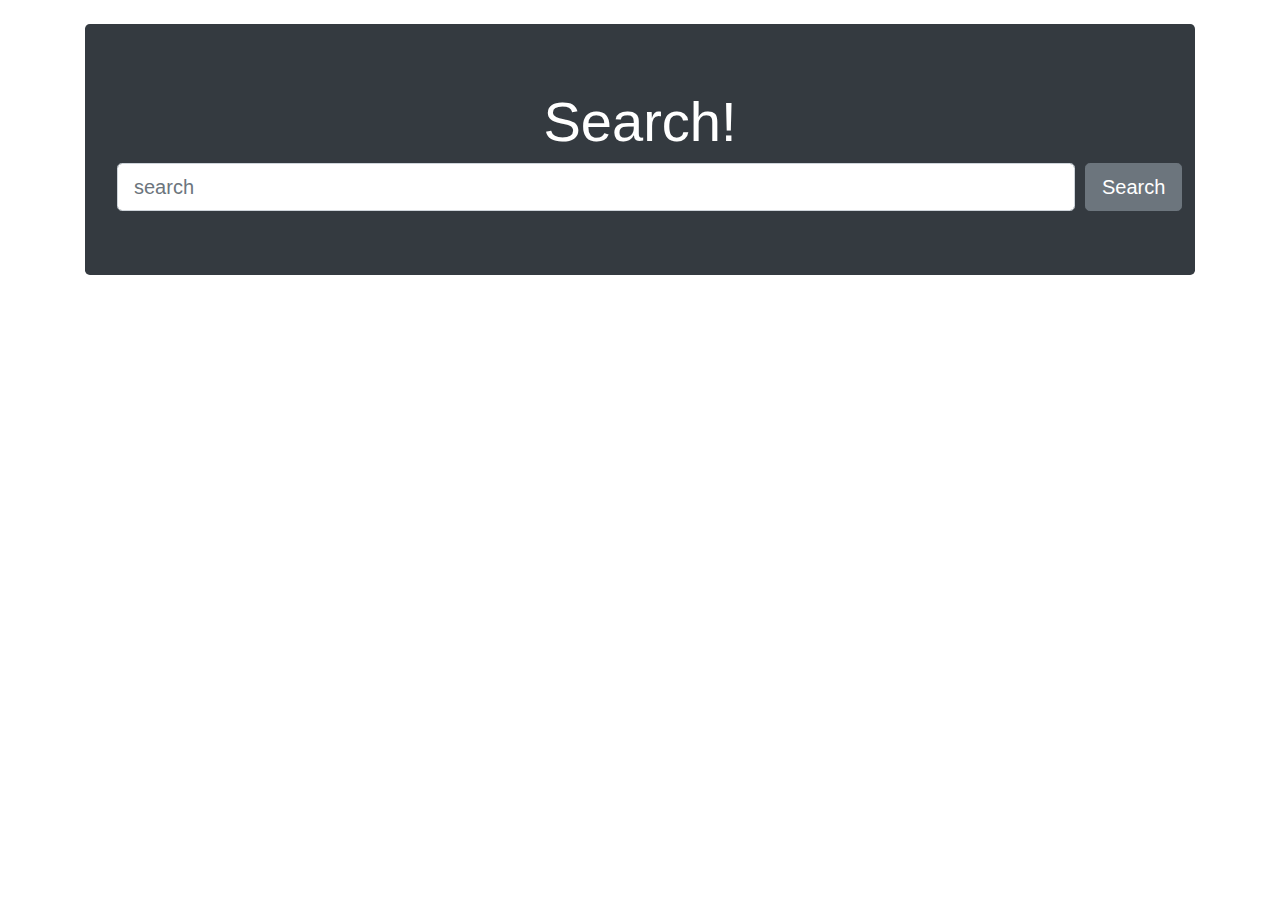
==== index.html @ 74d33373 "Removed unnecesary comment for widget in index.html" ====
<!DOCTYPE html>
<html lang="en">

<head>
    <meta charset="UTF-8">
    <meta name="viewport" content="width=device-width, initial-scale=1.0">
    <meta http-equiv="X-UA-Compatible" content="ie=edge">
    <title>Document</title>

    <!-- Bootstrap CSS -->
    <link rel="stylesheet" href="https://maxcdn.bootstrapcdn.com/bootstrap/4.0.0/css/bootstrap.min.css" integrity="sha384-Gn5384xqQ1aoWXA+058RXPxPg6fy4IWvTNh0E263XmFcJlSAwiGgFAW/dAiS6JXm"
        crossorigin="anonymous">

    <!-- Local CSS -->
    <link rel="stylesheet" href="assets/css/style.css">
</head>

<body>
    <div class="container">
        <div class="row mt-4">
            <div class="col-md">
                <div class="jumbotron text-center bg-dark text-white">
                    <h1 class="display-4">Search!</h1>
                    <form>
                        <div class="form-row align-items-center">
                            <div class="col-md-11">
                                <input class="form-control form-control-lg mr-2" id="search-input" type="search" placeholder="search" aria-label="Search">
                            </div>
                            <div class="col-md-1">
                                <button class="btn btn-secondary btn-lg" id="submit-query" type="submit">Search</button>
                            </div>
                        </div>
                    </form>
                </div>
            </div>
        </div>
        <div class="row mt-4">
            <div class="col-md" id="search-results"></div>
        </div>
    </div>

    <!-- jQuery Core  -->
    <script src="https://code.jquery.com/jquery-3.3.1.min.js" integrity="sha256-FgpCb/KJQlLNfOu91ta32o/NMZxltwRo8QtmkMRdAu8="
        crossorigin="anonymous"></script>

    <!-- Local JS -->
    <script src="assets/javascript/app.js"></script>
</body>

</html>
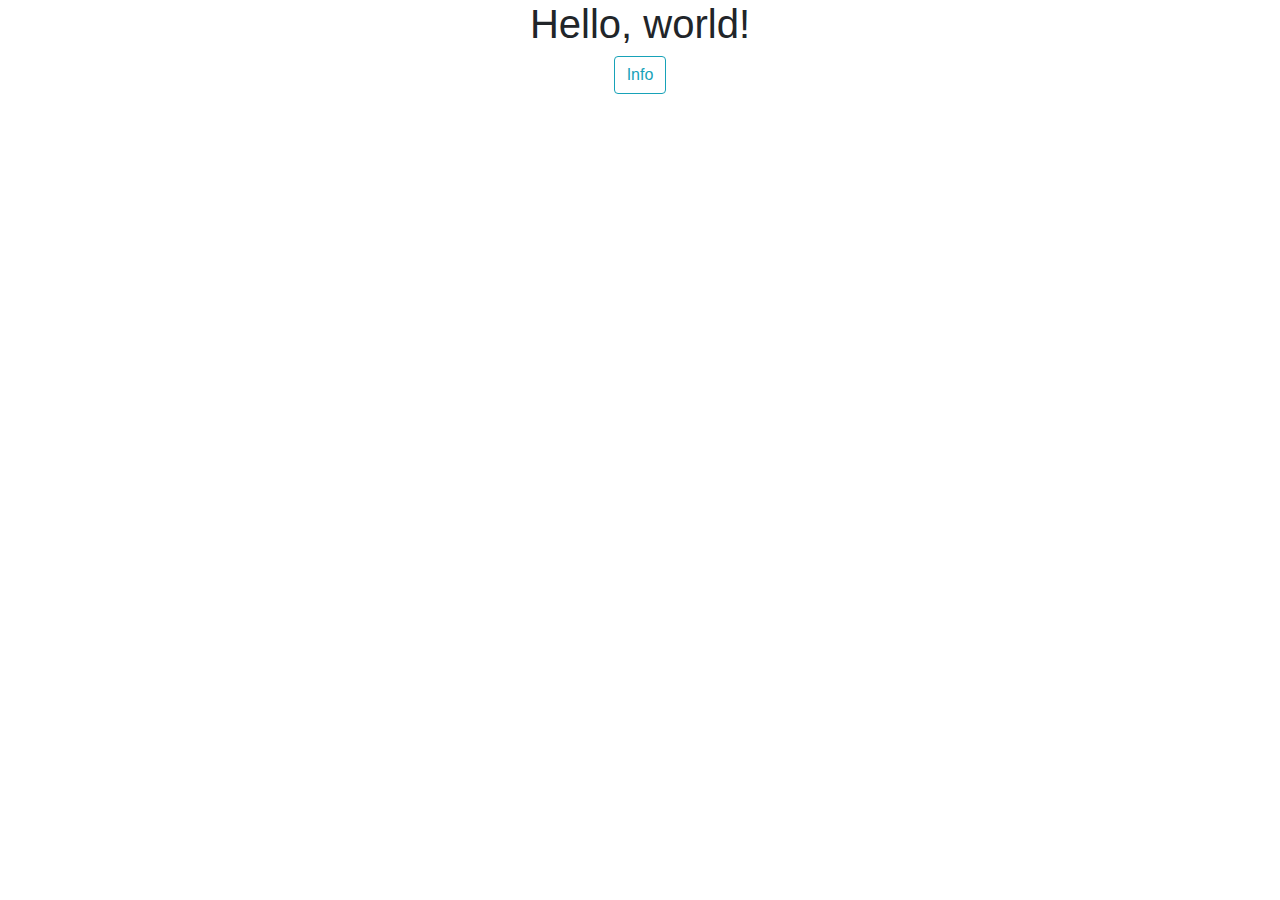
==== commit 3ad23d9b: "Adding initial files for API Key Modal test - prevents saving API keys to public GitHub repository" ====
--- a/index.html
+++ b/index.html
@@ -1,50 +1,79 @@
-<!DOCTYPE html>
+<!doctype html>
 <html lang="en">
 
 <head>
-    <meta charset="UTF-8">
-    <meta name="viewport" content="width=device-width, initial-scale=1.0">
-    <meta http-equiv="X-UA-Compatible" content="ie=edge">
-    <title>Document</title>
+    <!-- Required meta tags -->
+    <meta charset="utf-8">
+    <meta name="viewport" content="width=device-width, initial-scale=1, shrink-to-fit=no">
 
     <!-- Bootstrap CSS -->
     <link rel="stylesheet" href="https://maxcdn.bootstrapcdn.com/bootstrap/4.0.0/css/bootstrap.min.css" integrity="sha384-Gn5384xqQ1aoWXA+058RXPxPg6fy4IWvTNh0E263XmFcJlSAwiGgFAW/dAiS6JXm"
         crossorigin="anonymous">
 
     <!-- Local CSS -->
-    <link rel="stylesheet" href="assets/css/style.css">
+    <link rel="text/stylesheet" href="assets/css/style.css">
+
+    <title>Hello, world!</title>
 </head>
 
 <body>
-    <div class="container">
-        <div class="row mt-4">
+    <div class="container text-center">
+        <div class="row">
             <div class="col-md">
-                <div class="jumbotron text-center bg-dark text-white">
-                    <h1 class="display-4">Search!</h1>
-                    <form>
-                        <div class="form-row align-items-center">
-                            <div class="col-md-11">
-                                <input class="form-control form-control-lg mr-2" id="search-input" type="search" placeholder="search" aria-label="Search">
-                            </div>
-                            <div class="col-md-1">
-                                <button class="btn btn-secondary btn-lg" id="submit-query" type="submit">Search</button>
+                <h1>Hello, world!</h1>
+            </div>
+        </div>
+        <div class="row">
+            <div class="col-md">
+                <button type="button" class="btn btn-outline-info" id="apiKeyModal" data-toggle="modal" data-target="#apiModal">Info</button>
+            </div>
+            <div class="row">
+                <div class="col-md">
+                    <div class="modal fade" id="apiModal" tabindex="-1" role="dialog" aria-labelledby="apiModalLabel" aria-hidden="true">
+                        <div class="modal-dialog" role="document">
+                            <div class="modal-content">
+                                <div class="modal-header">
+                                    <h5 class="modal-title" id="apiModalLabel">Enter API Keys</h5>
+                                    <button type="button" class="close" data-dismiss="modal" aria-label="Close">
+                                        <span aria-hidden="true">&times;</span>
+                                    </button>
+                                </div>
+                                <div class="modal-body">
+                                    <form>
+                                        <div class="form-group">
+                                            <label for="api-key-one" class="col-form-label">API Key One:</label>
+                                            <input type="password" class="form-control" id="api-key-one">
+                                        </div>
+                                        <div class="form-group">
+                                            <label for="api-key-two" class="col-form-label">API Key Two:</label>
+                                            <input type="password" class="form-control" id="api-key-two">
+                                        </div>
+                                        <div id="api-key-status"></div>
+                                    </form>
+                                </div>
+                                <div class="modal-footer">
+                                    <button type="button" class="btn btn-secondary" data-dismiss="modal">Close</button>
+                                    <button type="button" class="btn btn-primary" id="submit-api-keys">Save</button>
+                                </div>
                             </div>
                         </div>
-                    </form>
+                    </div>
                 </div>
             </div>
         </div>
-        <div class="row mt-4">
-            <div class="col-md" id="search-results"></div>
-        </div>
     </div>
 
-    <!-- jQuery Core  -->
+    <!-- Optional JavaScript -->
+    <!-- jQuery first, then Popper.js, then Bootstrap JS -->
     <script src="https://code.jquery.com/jquery-3.3.1.min.js" integrity="sha256-FgpCb/KJQlLNfOu91ta32o/NMZxltwRo8QtmkMRdAu8="
+        crossorigin="anonymous"></script>
+    <script src="https://cdnjs.cloudflare.com/ajax/libs/popper.js/1.12.9/umd/popper.min.js" integrity="sha384-ApNbgh9B+Y1QKtv3Rn7W3mgPxhU9K/ScQsAP7hUibX39j7fakFPskvXusvfa0b4Q"
+        crossorigin="anonymous"></script>
+    <script src="https://maxcdn.bootstrapcdn.com/bootstrap/4.0.0/js/bootstrap.min.js" integrity="sha384-JZR6Spejh4U02d8jOt6vLEHfe/JQGiRRSQQxSfFWpi1MquVdAyjUar5+76PVCmYl"
         crossorigin="anonymous"></script>
 
     <!-- Local JS -->
-    <script src="assets/javascript/app.js"></script>
+    <script src="assets/javascript/script.js"></script>
 </body>
 
-</html>
+</html>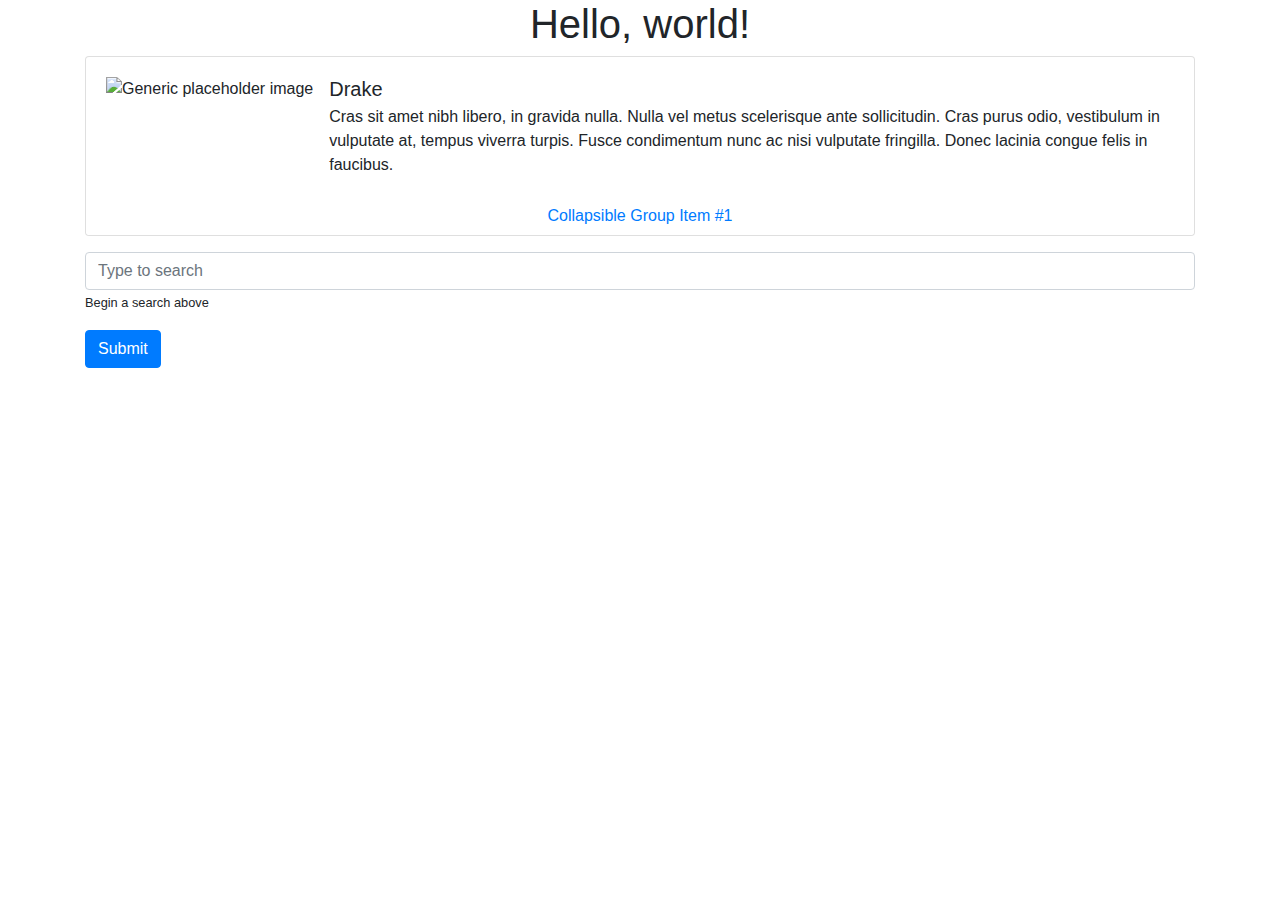
==== commit b81e17b6: "Updated CSS stylesheet reference" ====
--- a/index.html
+++ b/index.html
@@ -11,69 +11,63 @@
         crossorigin="anonymous">
 
     <!-- Local CSS -->
-    <link rel="text/stylesheet" href="assets/css/style.css">
+    <link type="text/css" rel="stylesheet" href="assets/css/style.css">
 
     <title>Hello, world!</title>
 </head>
 
 <body>
-    <div class="container text-center">
-        <div class="row">
-            <div class="col-md">
-                <h1>Hello, world!</h1>
-            </div>
-        </div>
-        <div class="row">
-            <div class="col-md">
-                <button type="button" class="btn btn-outline-info" id="apiKeyModal" data-toggle="modal" data-target="#apiModal">Info</button>
-            </div>
-            <div class="row">
-                <div class="col-md">
-                    <div class="modal fade" id="apiModal" tabindex="-1" role="dialog" aria-labelledby="apiModalLabel" aria-hidden="true">
-                        <div class="modal-dialog" role="document">
-                            <div class="modal-content">
-                                <div class="modal-header">
-                                    <h5 class="modal-title" id="apiModalLabel">Enter API Keys</h5>
-                                    <button type="button" class="close" data-dismiss="modal" aria-label="Close">
-                                        <span aria-hidden="true">&times;</span>
-                                    </button>
-                                </div>
-                                <div class="modal-body">
-                                    <form>
-                                        <div class="form-group">
-                                            <label for="api-key-one" class="col-form-label">API Key One:</label>
-                                            <input type="password" class="form-control" id="api-key-one">
-                                        </div>
-                                        <div class="form-group">
-                                            <label for="api-key-two" class="col-form-label">API Key Two:</label>
-                                            <input type="password" class="form-control" id="api-key-two">
-                                        </div>
-                                        <div id="api-key-status"></div>
-                                    </form>
-                                </div>
-                                <div class="modal-footer">
-                                    <button type="button" class="btn btn-secondary" data-dismiss="modal">Close</button>
-                                    <button type="button" class="btn btn-primary" id="submit-api-keys">Save</button>
-                                </div>
-                            </div>
+    <div class="container">
+        <h1 class="text-center">Hello, world!</h1>
+        <ul class="list-unstyled">
+            <div class="card">
+                <div class="card-body">
+                    <li class="media">
+                        <img class="mr-3" src="https://lastfm-img2.akamaized.net/i/u/174s/921c5bb6ab163ffc6ad6e38b6f82fccb.png" alt="Generic placeholder image">
+                        <div class="media-body">
+                            <h5 class="mt-0 mb-1">Drake</h5>
+                            Cras sit amet nibh libero, in gravida nulla. Nulla vel metus scelerisque ante sollicitudin. Cras purus odio, vestibulum in
+                            vulputate at, tempus viverra turpis. Fusce condimentum nunc ac nisi vulputate fringilla. Donec
+                            lacinia congue felis in faucibus.
                         </div>
+                    </li>
+                </div>
+                <div class="card text-center border-0">
+                    <div id="accordion">
+                        <button class="btn btn-link" data-toggle="collapse" data-target="#collapseOne" aria-expanded="true" aria-controls="collapseOne">
+                            Collapsible Group Item #1
+                        </button>
+                    </div>
+                </div>
+                <div id="collapseOne" class="collapse" aria-labelledby="headingOne" data-parent="#accordion">
+                    <div class="card-body" id="collapse-widget">
                     </div>
                 </div>
             </div>
-        </div>
+        </ul>
+        <form>
+            <div class="form-group">
+                <input type="text" class="form-control" id="searchQuery" aria-describedby="searchHelp" placeholder="Type to search">
+                <small id="searchHelp" class="form-text-muted">Begin a search above</small>
+            </div>
+            <button type="submit" class="btn btn-primary" id="submitQuery">Submit</button>
+        </form>
     </div>
-
-    <!-- Optional JavaScript -->
-    <!-- jQuery first, then Popper.js, then Bootstrap JS -->
-    <script src="https://code.jquery.com/jquery-3.3.1.min.js" integrity="sha256-FgpCb/KJQlLNfOu91ta32o/NMZxltwRo8QtmkMRdAu8="
-        crossorigin="anonymous"></script>
-    <script src="https://cdnjs.cloudflare.com/ajax/libs/popper.js/1.12.9/umd/popper.min.js" integrity="sha384-ApNbgh9B+Y1QKtv3Rn7W3mgPxhU9K/ScQsAP7hUibX39j7fakFPskvXusvfa0b4Q"
-        crossorigin="anonymous"></script>
-    <script src="https://maxcdn.bootstrapcdn.com/bootstrap/4.0.0/js/bootstrap.min.js" integrity="sha384-JZR6Spejh4U02d8jOt6vLEHfe/JQGiRRSQQxSfFWpi1MquVdAyjUar5+76PVCmYl"
-        crossorigin="anonymous"></script>
-
-    <!-- Local JS -->
-    <script src="assets/javascript/script.js"></script>
 </body>
 
-</html>+<!-- Optional JavaScript -->
+<!-- jQuery first, then Popper.js, then Bootstrap JS -->
+<script src="https://code.jquery.com/jquery-3.3.1.min.js" integrity="sha256-FgpCb/KJQlLNfOu91ta32o/NMZxltwRo8QtmkMRdAu8="
+    crossorigin="anonymous"></script>
+<script src="https://cdnjs.cloudflare.com/ajax/libs/popper.js/1.12.9/umd/popper.min.js" integrity="sha384-ApNbgh9B+Y1QKtv3Rn7W3mgPxhU9K/ScQsAP7hUibX39j7fakFPskvXusvfa0b4Q"
+    crossorigin="anonymous"></script>
+<script src="https://maxcdn.bootstrapcdn.com/bootstrap/4.0.0/js/bootstrap.min.js" integrity="sha384-JZR6Spejh4U02d8jOt6vLEHfe/JQGiRRSQQxSfFWpi1MquVdAyjUar5+76PVCmYl"
+    crossorigin="anonymous"></script>
+</body>
+
+<!-- Local JS -->
+<script src="assets/javascript/app.js"></script>
+
+
+
+</html>
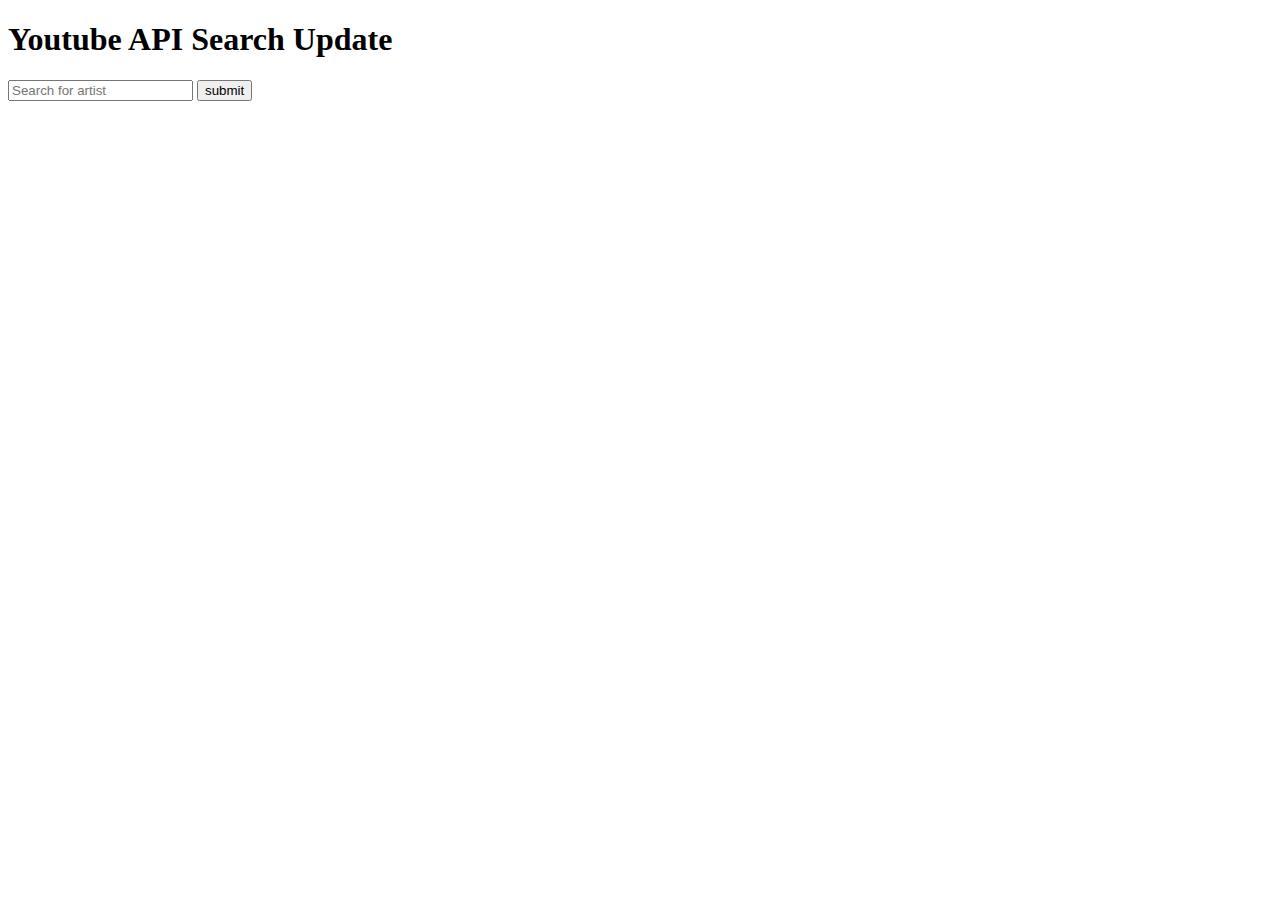
==== commit f00036bf: "now console logging videoId" ====
--- a/index.html
+++ b/index.html
@@ -1,73 +1,38 @@
-<!doctype html>
+<!DOCTYPE html>
 <html lang="en">
 
 <head>
-    <!-- Required meta tags -->
-    <meta charset="utf-8">
-    <meta name="viewport" content="width=device-width, initial-scale=1, shrink-to-fit=no">
+  <meta charset="utf-8">
+  <title>Last youtube Search</title>
+  <!-- <link href="//vjs.zencdn.net/5.19/video-js.min.css" rel="stylesheet"> -->
+  <!-- <script src="//vjs.zencdn.net/5.19/video.min.js"></script> -->
+  <script src="https://cdnjs.cloudflare.com/ajax/libs/jquery/3.2.1/jquery.min.js"></script>
+  <script type="text/javascript"> </script>
+ 
 
-    <!-- Bootstrap CSS -->
-    <link rel="stylesheet" href="https://maxcdn.bootstrapcdn.com/bootstrap/4.0.0/css/bootstrap.min.css" integrity="sha384-Gn5384xqQ1aoWXA+058RXPxPg6fy4IWvTNh0E263XmFcJlSAwiGgFAW/dAiS6JXm"
-        crossorigin="anonymous">
-
-    <!-- Local CSS -->
-    <link type="text/css" rel="stylesheet" href="assets/css/style.css">
-
-    <title>Hello, world!</title>
 </head>
 
 <body>
-    <div class="container">
-        <h1 class="text-center">Hello, world!</h1>
-        <ul class="list-unstyled">
-            <div class="card">
-                <div class="card-body">
-                    <li class="media">
-                        <img class="mr-3" src="https://lastfm-img2.akamaized.net/i/u/174s/921c5bb6ab163ffc6ad6e38b6f82fccb.png" alt="Generic placeholder image">
-                        <div class="media-body">
-                            <h5 class="mt-0 mb-1">Drake</h5>
-                            Cras sit amet nibh libero, in gravida nulla. Nulla vel metus scelerisque ante sollicitudin. Cras purus odio, vestibulum in
-                            vulputate at, tempus viverra turpis. Fusce condimentum nunc ac nisi vulputate fringilla. Donec
-                            lacinia congue felis in faucibus.
-                        </div>
-                    </li>
-                </div>
-                <div class="card text-center border-0">
-                    <div id="accordion">
-                        <button class="btn btn-link" data-toggle="collapse" data-target="#collapseOne" aria-expanded="true" aria-controls="collapseOne">
-                            Collapsible Group Item #1
-                        </button>
-                    </div>
-                </div>
-                <div id="collapseOne" class="collapse" aria-labelledby="headingOne" data-parent="#accordion">
-                    <div class="card-body" id="collapse-widget">
-                    </div>
-                </div>
-            </div>
-        </ul>
-        <form>
-            <div class="form-group">
-                <input type="text" class="form-control" id="searchQuery" aria-describedby="searchHelp" placeholder="Type to search">
-                <small id="searchHelp" class="form-text-muted">Begin a search above</small>
-            </div>
-            <button type="submit" class="btn btn-primary" id="submitQuery">Submit</button>
-        </form>
-    </div>
-</body>
-
-<!-- Optional JavaScript -->
-<!-- jQuery first, then Popper.js, then Bootstrap JS -->
-<script src="https://code.jquery.com/jquery-3.3.1.min.js" integrity="sha256-FgpCb/KJQlLNfOu91ta32o/NMZxltwRo8QtmkMRdAu8="
-    crossorigin="anonymous"></script>
-<script src="https://cdnjs.cloudflare.com/ajax/libs/popper.js/1.12.9/umd/popper.min.js" integrity="sha384-ApNbgh9B+Y1QKtv3Rn7W3mgPxhU9K/ScQsAP7hUibX39j7fakFPskvXusvfa0b4Q"
-    crossorigin="anonymous"></script>
-<script src="https://maxcdn.bootstrapcdn.com/bootstrap/4.0.0/js/bootstrap.min.js" integrity="sha384-JZR6Spejh4U02d8jOt6vLEHfe/JQGiRRSQQxSfFWpi1MquVdAyjUar5+76PVCmYl"
-    crossorigin="anonymous"></script>
-</body>
-
-<!-- Local JS -->
-<script src="assets/javascript/app.js"></script>
+  <div id="container">
+      <header>
+          <h1>Youtube API Search Update</h1>
+          
+      </header>
+          <section>
+              <form id="searchForm" name="searchForm" >
+                  <div class="fieldcontainer">
+                      <input type="search" id="query" class="search-field" placeholder="Search for artist">
+                      <input type="button" name="search-btn" id="search-btn" value="submit">
+                  </div>
+              </form>
+              <div id="results"></div>
+               <!-- 1. The <iframe> (and video player) will replace this <div> tag. -->
+                  <div id="player"></div>
+                      
+          </section>  
 
 
-
-</html>
+<script type="text/javascript" src="https://ajax.googleapis.com/ajax/libs/jquery/3.2.1/jquery.min.js"></script> <!-- Link in jQuery, API and Basic Javascript -->
+<script src="assets/app.js"></script>
+</body>
+</html>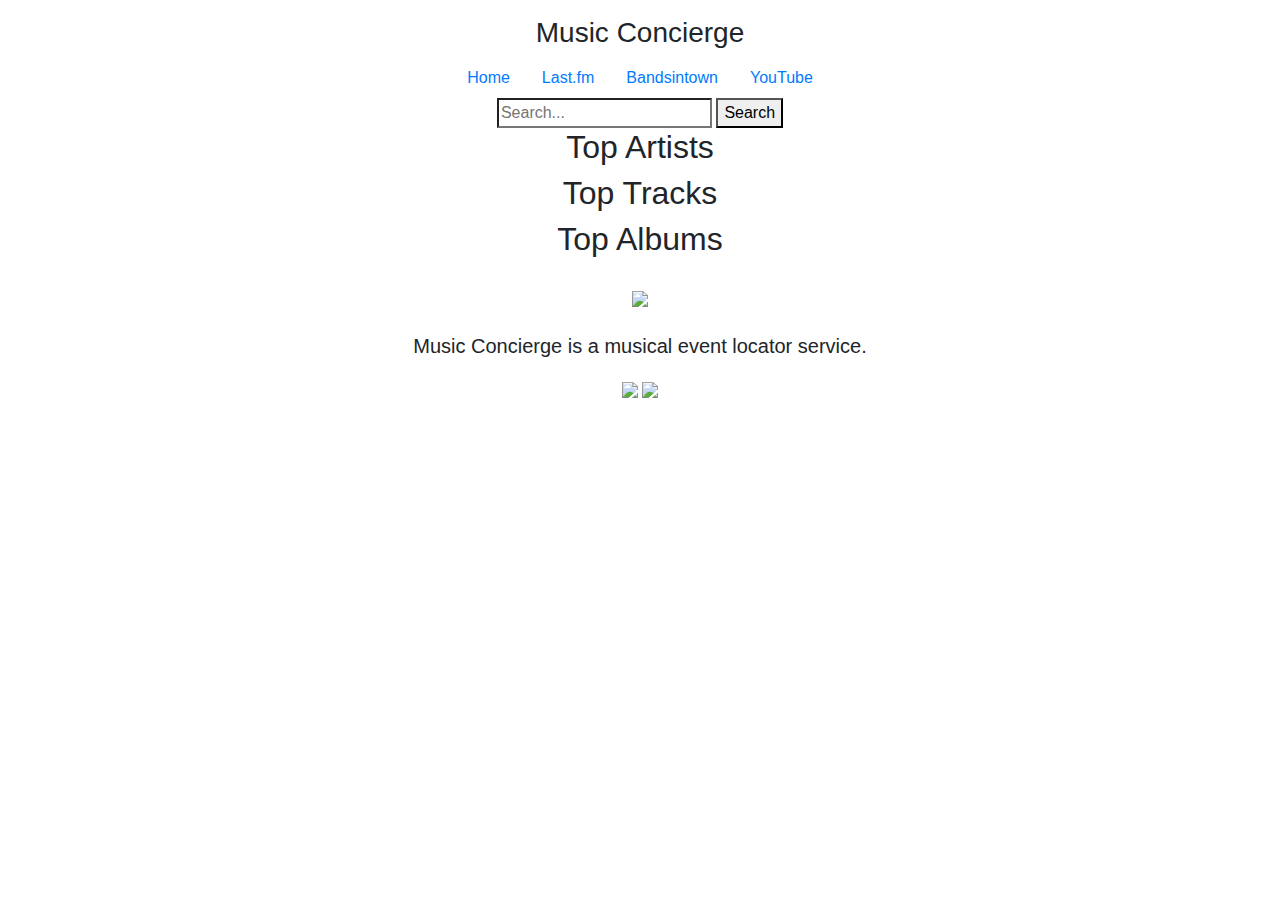
==== commit 41e16bc7: "Merge pull request #8 from jamesperryjohnson/release" ====
--- a/index.html
+++ b/index.html
@@ -1,38 +1,92 @@
-<!DOCTYPE html>
+<!doctype html>
 <html lang="en">
 
 <head>
-  <meta charset="utf-8">
-  <title>Last youtube Search</title>
-  <!-- <link href="//vjs.zencdn.net/5.19/video-js.min.css" rel="stylesheet"> -->
-  <!-- <script src="//vjs.zencdn.net/5.19/video.min.js"></script> -->
-  <script src="https://cdnjs.cloudflare.com/ajax/libs/jquery/3.2.1/jquery.min.js"></script>
-  <script type="text/javascript"> </script>
- 
+    <meta charset="utf-8">
+    <meta name="viewport" content="width=device-width, initial-scale=1, shrink-to-fit=no">
+    <meta name="description" content="">
+    <meta name="author" content="">
+    <link rel="icon" href="assets/images/mclogo.png">
 
+    <title>Music Concierge &mdash; Your Personal Musical Event Guide</title>
+
+    <!-- Bootstrap core CSS -->
+    <link href="https://maxcdn.bootstrapcdn.com/bootstrap/4.0.0/css/bootstrap.min.css" rel="stylesheet" integrity="sha384-Gn5384xqQ1aoWXA+058RXPxPg6fy4IWvTNh0E263XmFcJlSAwiGgFAW/dAiS6JXm"
+        crossorigin="anonymous">
+
+    <!-- Custom styles -->
+    <link href="assets/css/style.css" rel="stylesheet">
+    <link rel="stylesheet" type="text/css" href="assets/css/component.css" />
+    <link href="assets/css/cover.css" rel="stylesheet">
 </head>
 
-<body>
-  <div id="container">
-      <header>
-          <h1>Youtube API Search Update</h1>
-          
-      </header>
-          <section>
-              <form id="searchForm" name="searchForm" >
-                  <div class="fieldcontainer">
-                      <input type="search" id="query" class="search-field" placeholder="Search for artist">
-                      <input type="button" name="search-btn" id="search-btn" value="submit">
-                  </div>
-              </form>
-              <div id="results"></div>
-               <!-- 1. The <iframe> (and video player) will replace this <div> tag. -->
-                  <div id="player"></div>
-                      
-          </section>  
+<body class="text-center">
 
+    <div class="cover-container d-flex h-100 p-3 mx-auto flex-column">
+        <header class="masthead mb-auto">
+            <div class="inner">
+                <h3 class="masthead-brand">Music Concierge</h3>
+                <nav class="nav nav-masthead justify-content-center">
+                    <a class="nav-link active" href="#">Home</a>
+                    <a class="nav-link" href="https://www.last.fm/api/" target="API - Last.fm">Last.fm</a>
+                    <a class="nav-link" href="https://manager.bandsintown.com/support/bandsintown-api" target="Bandsintown API &mdash; Bandsintown Manager">Bandsintown</a>
+                    <a class="nav-link" href="https://developers.google.com/youtube/v3/" target="YouTube Data API   |  Google Developers">YouTube</a>
+                </nav>
+            </div>
+            <div id="morphsearch" class="morphsearch">
+                <form class="morphsearch-form">
+                    <input class="morphsearch-input" type="search" id="searchQuery" placeholder="Search..." />
+                    <button class="morphsearch-submit" type="submit">Search</button>
+                </form>
+                <div class="morphsearch-content">
+                    <div class="dummy-column" id="search-panel-left">
+                        <h2>Top Artists</h2>
+                    </div>
+                    <div class="dummy-column" id="search-panel-middle">
+                        <h2>Top Tracks</h2>
+                    </div>
+                    <div class="dummy-column" id="search-panel-right">
+                        <h2>Top Albums</h2>
+                    </div>
+                    <div class="morphsearch-results">
+                    </div>
+                    <span class="morphsearch-close"></span>
+                </div>
+        </header>
+        <main role="main" class="inner cover">
+            <img src="assets/images/mclogo.png" height="200" class="my-4">
+            <p class="lead">Music Concierge is a musical event locator service.</p>
+            <p class="lead">
+            </p>
+        </main>
+        <footer class="mastfoot mt-auto">
+            <div class="inner">
+                <a class="mastfoot-link" href="https://bootcamp.ku.edu/coding/" target="KU Coding Boot Camp | Learn to Code in 24 Weeks">
+                    <img src="assets/images/ku_logo_white.svg" height="45">
+                </a>
+                <a class="mastfoot-link" href="https://www.trilogyed.com/" target="Trilogy Education Services, Inc.">
+                    <img src="assets/images/tes_logo_vt_bgdark.svg" height="65">
+                </a>
+            </div>
+        </footer>
+        </div>
 
-<script type="text/javascript" src="https://ajax.googleapis.com/ajax/libs/jquery/3.2.1/jquery.min.js"></script> <!-- Link in jQuery, API and Basic Javascript -->
-<script src="assets/app.js"></script>
+        <script src="assets/javascript/classie.js"></script>
+
+        <!-- Bootstrap core JavaScript -->
+        <!-- Placed at the end of the document so the pages load faster -->
+        <script src="https://code.jquery.com/jquery-3.3.1.min.js" integrity="sha256-FgpCb/KJQlLNfOu91ta32o/NMZxltwRo8QtmkMRdAu8="
+            crossorigin="anonymous"></script>
+        <script src="https://cdnjs.cloudflare.com/ajax/libs/popper.js/1.12.9/umd/popper.min.js" integrity="sha384-ApNbgh9B+Y1QKtv3Rn7W3mgPxhU9K/ScQsAP7hUibX39j7fakFPskvXusvfa0b4Q"
+            crossorigin="anonymous"></script>
+        <script src="https://maxcdn.bootstrapcdn.com/bootstrap/4.0.0/js/bootstrap.min.js" integrity="sha384-JZR6Spejh4U02d8jOt6vLEHfe/JQGiRRSQQxSfFWpi1MquVdAyjUar5+76PVCmYl"
+            crossorigin="anonymous"></script>
+
+        <!-- Local JS -->
+        <script src="assets/javascript/app.js"></script>
+
+        <!-- YouTube Data API -->
+        <script src="https://apis.google.com/js/client.js?onload=init"></script>
 </body>
+
 </html>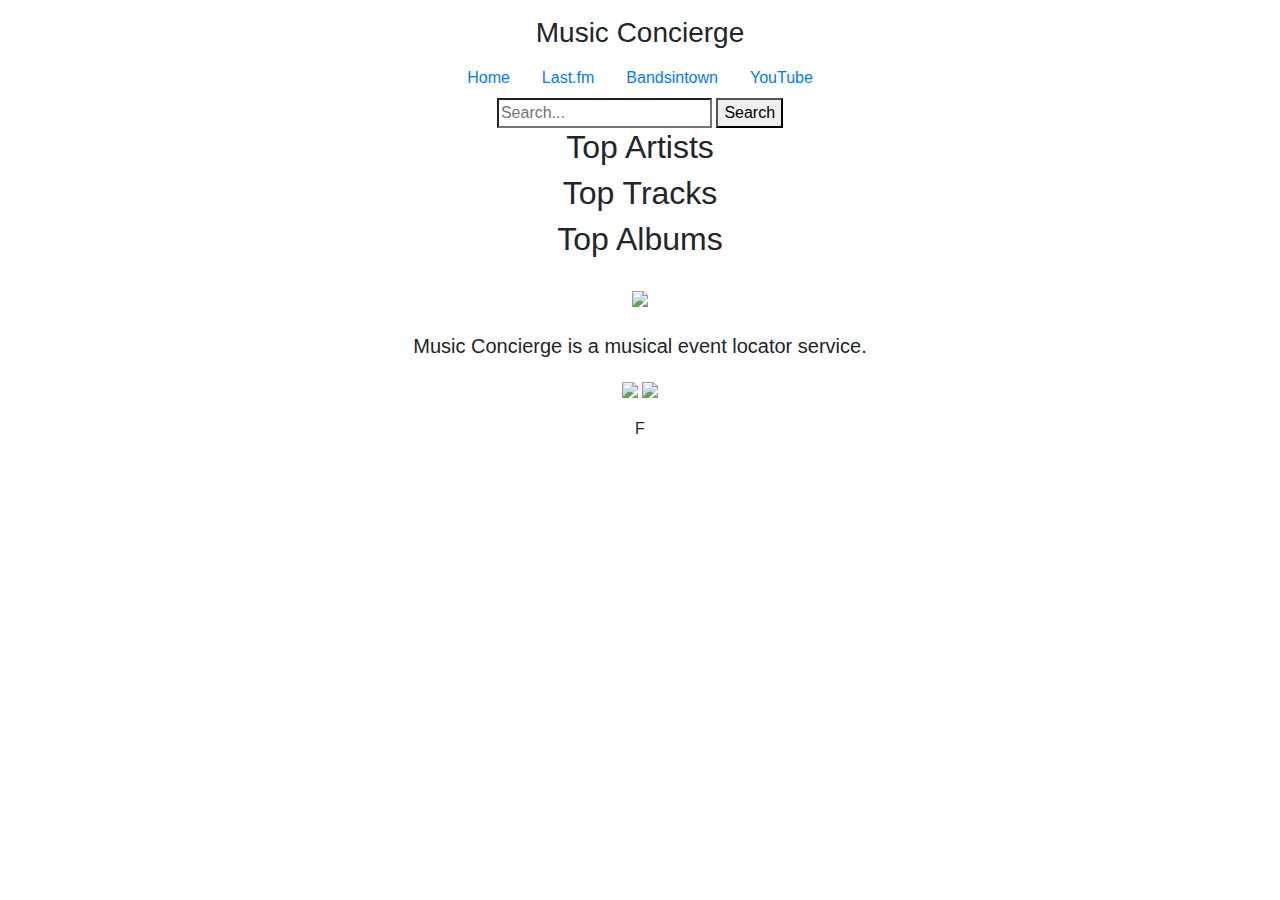
==== commit cd2df1b2: "Added YouTube API link in navbar" ====
--- a/index.html
+++ b/index.html
@@ -14,7 +14,7 @@
     <link href="https://maxcdn.bootstrapcdn.com/bootstrap/4.0.0/css/bootstrap.min.css" rel="stylesheet" integrity="sha384-Gn5384xqQ1aoWXA+058RXPxPg6fy4IWvTNh0E263XmFcJlSAwiGgFAW/dAiS6JXm"
         crossorigin="anonymous">
 
-    <!-- Custom styles -->
+    <!-- Custom styles for this template -->
     <link href="assets/css/style.css" rel="stylesheet">
     <link rel="stylesheet" type="text/css" href="assets/css/component.css" />
     <link href="assets/css/cover.css" rel="stylesheet">
@@ -48,17 +48,19 @@
                     <div class="dummy-column" id="search-panel-right">
                         <h2>Top Albums</h2>
                     </div>
-                    <div class="morphsearch-results">
-                    </div>
-                    <span class="morphsearch-close"></span>
                 </div>
+                <!-- /morphsearch-content -->
+                <div class="morphsearch-results">
+                </div>
+                <span class="morphsearch-close"></span>
+            </div>
         </header>
+
         <main role="main" class="inner cover">
             <img src="assets/images/mclogo.png" height="200" class="my-4">
             <p class="lead">Music Concierge is a musical event locator service.</p>
-            <p class="lead">
-            </p>
         </main>
+
         <footer class="mastfoot mt-auto">
             <div class="inner">
                 <a class="mastfoot-link" href="https://bootcamp.ku.edu/coding/" target="KU Coding Boot Camp | Learn to Code in 24 Weeks">
@@ -69,24 +71,21 @@
                 </a>
             </div>
         </footer>
-        </div>
+    </div>
 
-        <script src="assets/javascript/classie.js"></script>
+    <script src="assets/javascript/classie.js"></script>
 
-        <!-- Bootstrap core JavaScript -->
-        <!-- Placed at the end of the document so the pages load faster -->
-        <script src="https://code.jquery.com/jquery-3.3.1.min.js" integrity="sha256-FgpCb/KJQlLNfOu91ta32o/NMZxltwRo8QtmkMRdAu8="
-            crossorigin="anonymous"></script>
-        <script src="https://cdnjs.cloudflare.com/ajax/libs/popper.js/1.12.9/umd/popper.min.js" integrity="sha384-ApNbgh9B+Y1QKtv3Rn7W3mgPxhU9K/ScQsAP7hUibX39j7fakFPskvXusvfa0b4Q"
-            crossorigin="anonymous"></script>
-        <script src="https://maxcdn.bootstrapcdn.com/bootstrap/4.0.0/js/bootstrap.min.js" integrity="sha384-JZR6Spejh4U02d8jOt6vLEHfe/JQGiRRSQQxSfFWpi1MquVdAyjUar5+76PVCmYl"
-            crossorigin="anonymous"></script>
-
-        <!-- Local JS -->
-        <script src="assets/javascript/app.js"></script>
-
-        <!-- YouTube Data API -->
-        <script src="https://apis.google.com/js/client.js?onload=init"></script>
+    <!-- Bootstrap core JavaScript
+    ================================================== -->
+    <!-- Placed at the end of the document so the pages load faster -->
+    <script src="https://code.jquery.com/jquery-3.3.1.min.js" integrity="sha256-FgpCb/KJQlLNfOu91ta32o/NMZxltwRo8QtmkMRdAu8="
+        crossorigin="anonymous"></script>
+    <script src="https://cdnjs.cloudflare.com/ajax/libs/popper.js/1.12.9/umd/popper.min.js" integrity="sha384-ApNbgh9B+Y1QKtv3Rn7W3mgPxhU9K/ScQsAP7hUibX39j7fakFPskvXusvfa0b4Q"
+        crossorigin="anonymous"></script>
+    <script src="https://maxcdn.bootstrapcdn.com/bootstrap/4.0.0/js/bootstrap.min.js" integrity="sha384-JZR6Spejh4U02d8jOt6vLEHfe/JQGiRRSQQxSfFWpi1MquVdAyjUar5+76PVCmYl"
+        crossorigin="anonymous"></script>
+    <script src="assets/javascript/app.js"></script>
+    <script src="https://apis.google.com/js/client.js?onload=init"></script>
 </body>
 
-</html>+</html>F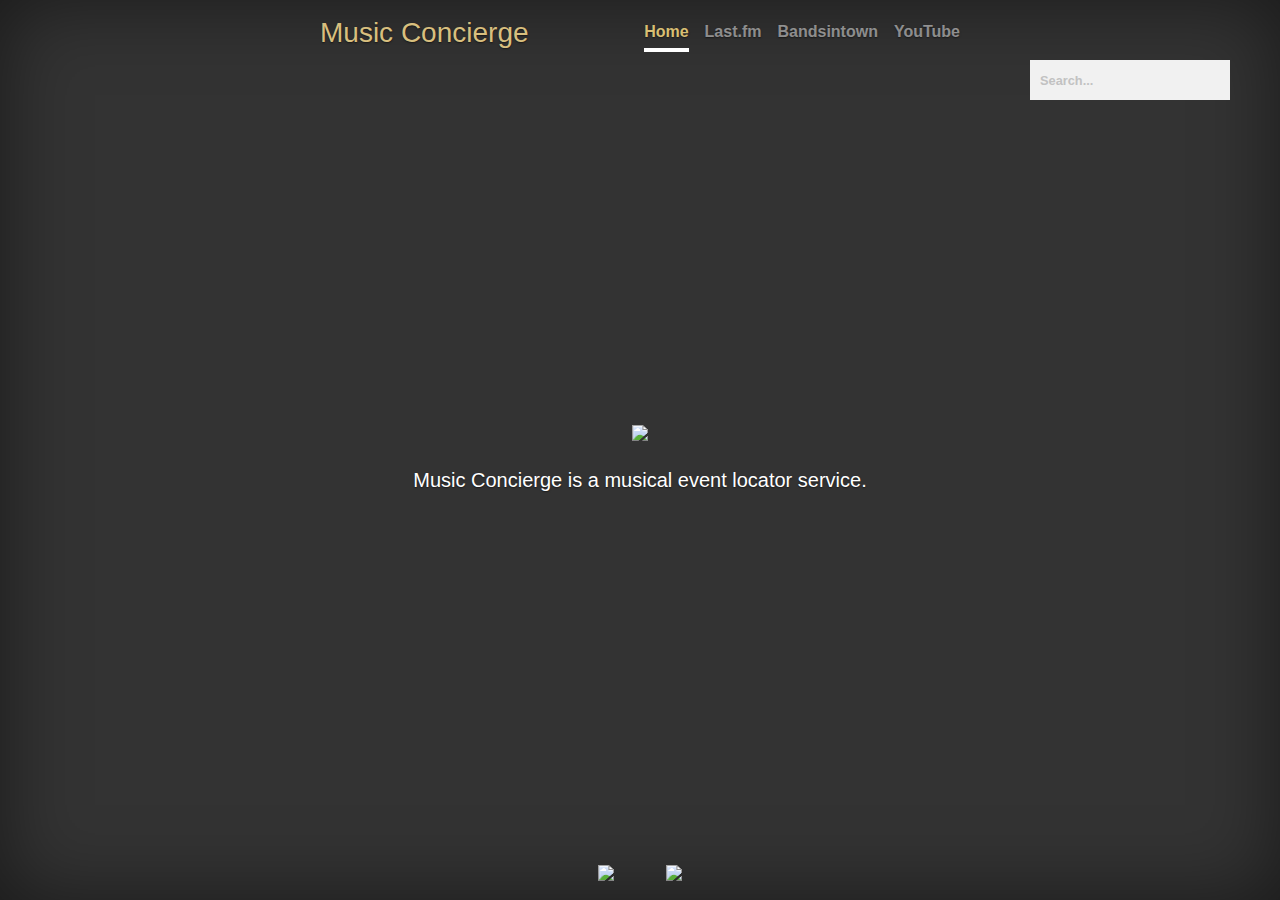
==== commit d9940439: "Updated some home page text/link colors, search result styling cleanup & event widget color changes" ====
--- a/index.html
+++ b/index.html
@@ -88,4 +88,4 @@
     <script src="https://apis.google.com/js/client.js?onload=init"></script>
 </body>
 
-</html>F+</html>--- a/assets/css/component.css
+++ b/assets/css/component.css
@@ -0,0 +1,353 @@
+html, body {
+	height: 100%;
+}
+
+body {
+	overflow-x: hidden;
+	overflow-y: scroll;
+}
+
+.morphsearch {
+	width: 200px;
+	min-height: 40px;
+	background: #f1f1f1;
+	position: absolute;
+	z-index: 10000;
+	top: 60px;
+	right: 50px;
+	-webkit-transform-origin: 100% 0;
+	transform-origin: 100% 0;
+	-webkit-transition-property: min-height, width, top, right;
+	transition-property: min-height, width, top, right;
+	-webkit-transition-duration: 0.5s;
+	transition-duration: 0.5s;
+	-webkit-transition-timing-function: cubic-bezier(0.7,0,0.3,1);
+	transition-timing-function: cubic-bezier(0.7,0,0.3,1);
+}
+
+.morphsearch.open {
+	width: 100%;
+	min-height: 100%;
+	top: 0px;
+	right: 0px;
+}
+
+.morphsearch-form {
+	width: 100%;
+	height: 40px;
+	margin: 0 auto;
+	position: relative;
+	-webkit-transition-property: width, height, -webkit-transform;
+	transition-property: width, height, transform;
+	-webkit-transition-duration: 0.5s;
+	transition-duration: 0.5s;
+	-webkit-transition-timing-function: cubic-bezier(0.7,0,0.3,1);
+	transition-timing-function: cubic-bezier(0.7,0,0.3,1);
+}
+
+.morphsearch.open .morphsearch-form {
+	width: 80%;
+	height: 160px;
+	-webkit-transform: translate3d(0,3em,0);
+	transform: translate3d(0,3em,0);
+}
+
+.morphsearch-input {
+	width: 100%;
+	height: 100%;
+	padding: 0 10% 0 10px;
+	font-weight: 700;
+	border: none;
+	background: transparent;
+	font-size: 0.8em;
+	color: #ec5a62;
+	-webkit-transition: font-size 0.5s cubic-bezier(0.7,0,0.3,1);
+	transition: font-size 0.5s cubic-bezier(0.7,0,0.3,1);
+}
+
+.morphsearch-input::-ms-clear { /* remove cross in IE */
+    display: none;
+}
+
+.morphsearch.hideInput .morphsearch-input {
+	color: transparent;
+	-webkit-transition: color 0.3s;
+	transition: color 0.3s;
+}
+
+.morphsearch.open .morphsearch-input {
+	font-size: 7em;
+}
+
+/* placeholder */
+.morphsearch-input::-webkit-input-placeholder {
+	color: #c2c2c2;
+}
+
+.morphsearch-input:-moz-placeholder {
+	color: #c2c2c2;
+}
+
+.morphsearch-input::-moz-placeholder {
+	color: #c2c2c2;
+}
+
+.morphsearch-input:-ms-input-placeholder {
+	color: #c2c2c2;
+}
+
+/* hide placeholder when active in Chrome */
+.gn-search:focus::-webkit-input-placeholder {
+	color: transparent;
+}
+
+input[type="search"] { /* reset normalize */
+	-webkit-box-sizing: border-box; 
+	box-sizing: border-box;	
+}
+
+.morphsearch-input:focus,
+.morphsearch-submit:focus {
+	outline: none;
+}
+
+.morphsearch-submit {
+	position: absolute;
+	width: 80px;
+	height: 80px;
+	text-indent: 100px;
+	overflow: hidden;
+	right: 0;
+	top: 50%;
+	background: transparent url(../images/magnifier.svg) no-repeat center center;
+	background-size: 100%;
+	border: none;
+	pointer-events: none;
+	transform-origin: 50% 50%;
+	opacity: 0;
+	-webkit-transform: translate3d(-30px,-50%,0) scale3d(0,0,1);
+	transform: translate3d(-30px,-50%,0) scale3d(0,0,1);
+}
+
+.morphsearch.open .morphsearch-submit {
+	pointer-events: auto;
+	opacity: 1;
+	-webkit-transform: translate3d(-30px,-50%,0) scale3d(1,1,1);
+	transform: translate3d(-30px,-50%,0) scale3d(1,1,1);
+	-webkit-transition: opacity 0.3s, -webkit-transform 0.3s;
+	transition: opacity 0.3s, transform 0.3s;
+	-webkit-transition-delay: 0.5s;
+	transition-delay: 0.5s;
+}
+
+.morphsearch-close {
+	width: 36px;
+	height: 36px;
+	position: absolute;
+	right: 1em;
+	top: 1em;
+	overflow: hidden;
+	text-indent: 100%;
+	cursor: pointer;
+	pointer-events: none;
+	opacity: 0;
+	-webkit-transform: scale3d(0,0,1);
+	transform: scale3d(0,0,1);
+}
+
+.morphsearch.open .morphsearch-close {
+	opacity: 1;
+	pointer-events: auto;
+	-webkit-transform: scale3d(1,1,1);
+	transform: scale3d(1,1,1);
+	-webkit-transition: opacity 0.3s, -webkit-transform 0.3s;
+	transition: opacity 0.3s, transform 0.3s;
+	-webkit-transition-delay: 0.5s;
+	transition-delay: 0.5s;
+}
+
+.morphsearch-close::before,
+.morphsearch-close::after {
+	content: '';
+	position: absolute;
+	width: 2px;
+	height: 100%;
+	top: 0;
+	left: 50%;
+	border-radius: 3px;
+	opacity: 0.2;
+	background: #000;
+}
+
+.morphsearch-close:hover.morphsearch-close::before,
+.morphsearch-close:hover.morphsearch-close::after {
+	opacity: 1;
+}
+
+.morphsearch-close::before {
+	-webkit-transform: rotate(45deg);
+	transform: rotate(45deg);
+}
+
+.morphsearch-close::after {
+	-webkit-transform: rotate(-45deg);
+	transform: rotate(-45deg);
+}
+
+.morphsearch-content,
+.morphsearch-results {
+	color: #333;
+	margin-top: 4.5em;
+	width: 100%;
+	height: 0;
+	overflow: hidden;
+	padding: 0 10.5%;
+	background: #f1f1f1;
+	position: absolute;
+	pointer-events: none;
+	opacity: 0;
+}
+
+.morphsearch.open .morphsearch-content,
+.morphsearch.open .morphsearch-results {
+	opacity: 1;
+	height: auto;
+	overflow: visible; /* this breaks the transition of the children in FF: https://bugzilla.mozilla.org/show_bug.cgi?id=625289 */
+	pointer-events: auto;
+	-webkit-transition: opacity 0.3s 0.5s;
+	transition: opacity 0.3s 0.5s;
+}
+
+.dummy-column {
+	width: 30%;
+	padding: 0 0 6em;
+	float: left;
+	opacity: 0;
+	-webkit-transform: translate3d(0,100px,0);
+	transform: translateY(100px);
+	-webkit-transition: -webkit-transform 0.5s, opacity 0.5s;
+	transition: transform 0.5s, opacity 0.5s;
+}
+
+.morphsearch.open .dummy-column:first-child {
+	-webkit-transition-delay: 0.4s;
+	transition-delay: 0.4s;
+}
+
+.morphsearch.open .dummy-column:nth-child(2) {
+	-webkit-transition-delay: 0.45s;
+	transition-delay: 0.45s;
+}
+
+.morphsearch.open .dummy-column:nth-child(3) {
+	-webkit-transition-delay: 0.5s;
+	transition-delay: 0.5s;
+}
+
+.morphsearch.open .dummy-column {
+	opacity: 1;
+	-webkit-transform: translate3d(0,0,0);
+	transform: translate3d(0,0,0);
+}
+
+.dummy-column:nth-child(2) {
+	margin: 0 5%;
+}
+
+.dummy-column h2 {
+	font-size: 1em;
+	letter-spacing: 1px;
+	text-transform: uppercase;
+	font-weight: 800;
+	color: #c2c2c2;
+	padding: 0.5em 0;
+}
+
+.round {
+	border-radius: 5%;
+}
+
+.dummy-media-object {
+	padding: 0.75em;
+	display: block;
+	margin: 0.3em 0;
+	height: auto;
+	cursor: pointer;
+	border-radius: 5px;
+	background: rgba(118,117,128,0.05);
+}
+
+.dummy-media-object:hover,
+.dummy-media-object:focus {
+	background: rgba(118,117,128,0.1);
+}
+
+.dummy-media-object img {
+	display: inline-block;
+	width: 200px;	
+	margin: 0 10px 0 0;
+	vertical-align: middle;
+}
+
+.dummy-media-object h3 {
+	vertical-align: middle;
+	font-size: 0.85em;
+	display: inline-block;
+	font-weight: 700;
+	margin: 0 0 0 0;
+	width: calc(100% - 70px);
+	color: rgba(145,145,145,0.7);
+}
+
+.dummy-media-object:hover h3 {
+	color: rgba(236,90,98,1);
+}
+
+/* Overlay */
+.overlay {
+	position: fixed;
+	top: 0;
+	left: 0;
+	width: 100%;
+	height: 100%;
+	background: rgba(0,0,0,0.5);
+	opacity: 0;
+	pointer-events: none;
+	-webkit-transition: opacity 0.5s;
+	transition: opacity 0.5s;
+	-webkit-transition-timing-function: cubic-bezier(0.7,0,0.3,1);
+	transition-timing-function: cubic-bezier(0.7,0,0.3,1);
+}
+
+.morphsearch.open ~ .overlay {
+	opacity: 1;
+}
+
+@media screen and (max-width: 53.125em) {
+	.morphsearch-input {
+		padding: 0 25% 0 10px;
+	}
+	.morphsearch.open .morphsearch-input {
+		font-size: 1.75em;
+	}
+	.dummy-column {
+		float: none;
+		width: auto;
+		padding: 0 0 2em;
+	}
+	.dummy-column:nth-child(2) {
+		margin: 0;
+	}
+	.morphsearch.open .morphsearch-submit {
+		-webkit-transform: translate3d(0,-50%,0) scale3d(0.5,0.5,1);
+		transform: translate3d(0,-50%,0) scale3d(0.5,0.5,1);
+	}
+}
+
+@media screen and (max-width: 60.625em) {
+	.morphsearch {
+		width: 80%;
+		top: 10%;
+		right: 10%;
+	}
+}--- a/assets/css/cover.css
+++ b/assets/css/cover.css
@@ -0,0 +1,117 @@
+/*
+ * Globals
+ */
+
+/* Links */
+a,
+a:focus,
+a:hover {
+  color: #fff;
+}
+
+/* Custom default button */
+.btn-secondary,
+.btn-secondary:hover,
+.btn-secondary:focus {
+  color: #333;
+  text-shadow: none; /* Prevent inheritance from `body` */
+  background-color: #fff;
+  border: .05rem solid #fff;
+}
+
+
+/*
+ * Base structure
+ */
+
+html,
+body {
+  height: 100%;
+  background-color: #333;
+}
+
+body {
+  display: -ms-flexbox;
+  display: -webkit-box;
+  display: flex;
+  -ms-flex-pack: center;
+  -webkit-box-pack: center;
+  justify-content: center;
+  color: #fff;
+  text-shadow: 0 .05rem .1rem rgba(0, 0, 0, .5);
+  box-shadow: inset 0 0 5rem rgba(0, 0, 0, .5);
+}
+
+.cover-container {
+  min-width: 42em;
+  /*min-width: 768px;*?
+  /*width: 968px;*/
+}
+
+
+/*
+ * Header
+ */
+.masthead {
+  margin-bottom: 2rem;
+}
+
+.masthead-brand {
+  margin-bottom: 0;
+  color: #d8bf7e;
+}
+
+.nav-masthead .nav-link {
+  padding: .25rem 0;
+  font-weight: 700;
+  color: rgba(255, 255, 255, .5);
+  background-color: transparent;
+  border-bottom: .25rem solid transparent;
+}
+
+.nav-masthead .nav-link:hover,
+.nav-masthead .nav-link:focus {
+  border-bottom-color: rgba(255, 255, 255, .25);
+}
+
+.nav-masthead .nav-link + .nav-link {
+  margin-left: 1rem;
+}
+
+.mastfoot .mastfoot-link + .mastfoot-link {
+  margin-left: 3rem;
+}
+
+.nav-masthead .active {
+  color: #d8bf73;
+  border-bottom-color: #fff;
+}
+
+@media (min-width: 48em) {
+  .masthead-brand {
+    float: left;
+  }
+  .nav-masthead {
+    float: right;
+  }
+}
+
+
+/*
+ * Cover
+ */
+.cover {
+  padding: 0 1.5rem;
+}
+.cover .btn-lg {
+  padding: .75rem 1.25rem;
+  font-weight: 700;
+}
+
+
+/*
+ * Footer
+ */
+.mastfoot {
+  color: rgba(255, 255, 255, .5);
+}